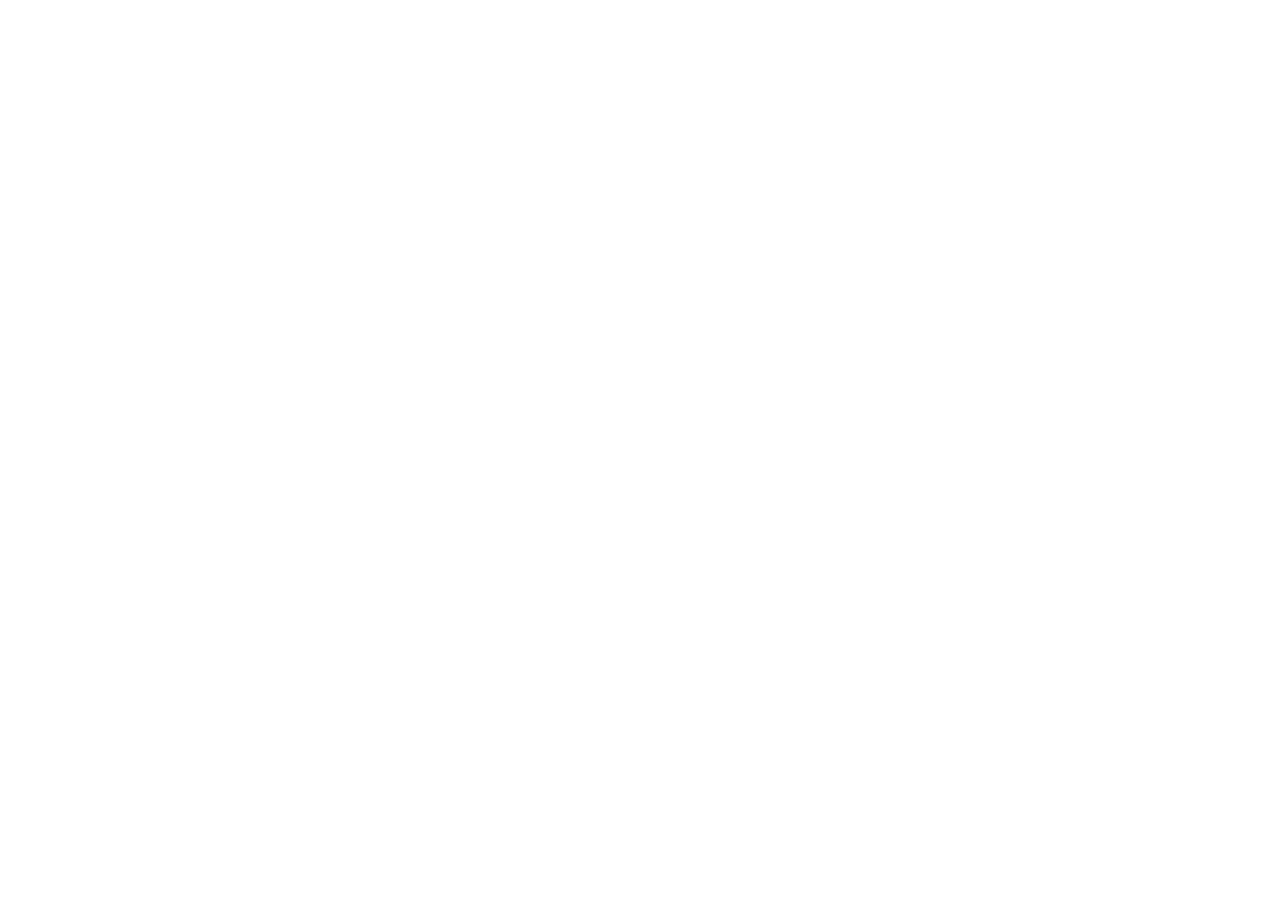
==== contact.html @ cf41403e "set up the files" ====
<!DOCTYPE html>
<html lang="en">
<head>
    <meta charset="UTF-8">
    <meta name="viewport" content="width=device-width, initial-scale=1.0">
    <title>Contact</title>
    <link rel="stylesheet" href="css/bootstrap.min.css">
    <link rel="stylesheet" href="css/style.css">
    <script type="module" src="js/bootstrap.bundle.min.js"></script>    
</head>
<body>
    
</body>
</html>
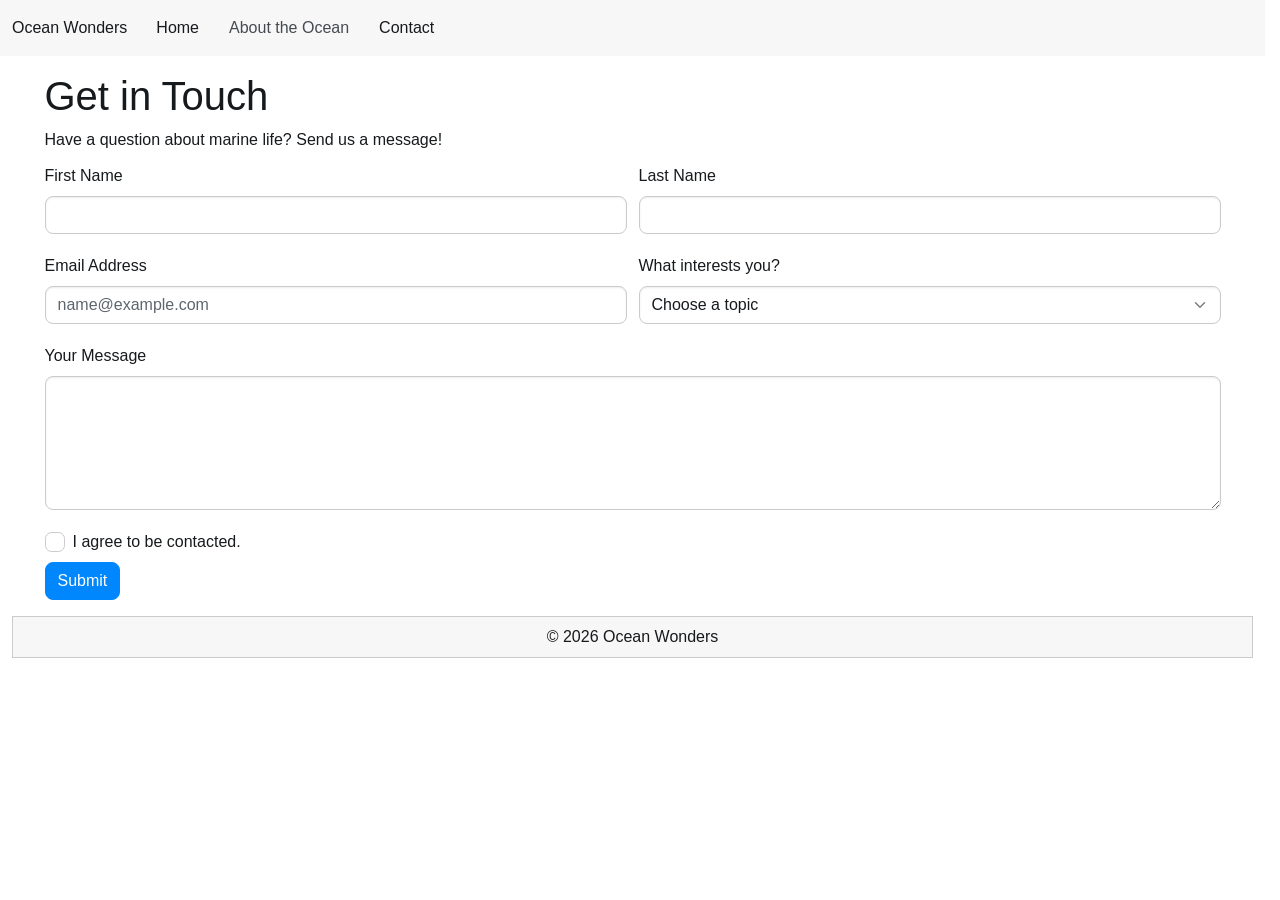
==== commit d88b1d64: "contact page" ====
--- a/contact.html
+++ b/contact.html
@@ -9,6 +9,132 @@
     <script type="module" src="js/bootstrap.bundle.min.js"></script>    
 </head>
 <body>
+    <nav class="navbar md:navbar-expand bg-1 fg-2">
+        <div class="container-fluid">
+            <a class="navbar-brand" href="index.html">Ocean Wonders</a>
+
+            <button class="btn-icon navbar-toggler"
+                    type="button"
+                    data-bs-toggle="drawer"
+                    data-bs-target="#navbarNav"
+                    aria-controls="navbarNav"
+                    aria-expanded="false"
+                    aria-label="Toggle navigation">
+                <span class="navbar-toggler-icon" aria-hidden="true"></span>
+            </button>
+            <dialog class="drawer drawer-end"
+                    tabindex="-1"
+                    id="navbarNav"
+                    aria-labelledby="navbarNavLabel">
+                <div class="drawer-header">
+                    <span class="drawer-title" id="navbarNavLabel">Menu</span>
+                    <button type="button"
+                            class="btn-close"
+                            data-bs-dismiss="drawer"
+                            aria-label="Close">
+                    </button>
+                </div>
+                <div class="drawer-body">
+                    <ul class="navbar-nav">
+
+                        <li class="nav-item">
+                            <a class="nav-link active"
+                               aria-current="page"
+                               href="index.html">Home</a>
+                        </li>
+
+                        <li class="nav-item">
+                            <a class="nav-link" href="#">About the Ocean</a>
+                        </li>
+
+                        <li class="nav-item">
+                            <a class="nav-link active" href="contact.html">Contact</a>
+                        </li>
+                    </ul>
+                </div>
+            </dialog>
+        </div>
+    </nav>
+
+    <main class="container mt-5">
+
+        <h1 class="mb-3">Get in Touch</h1>
+
+        <p class="mb-4">
+            Have a question about marine life?
+            Send us a message!
+        </p>
+
+        <form>
+            <div class="row g-4">
+
+                <div class="col-12 md:col-6">
+                    <div class="mb-3 form-field">
+                        <label for="firstName" class="form-label">First Name</label>
+                        <input type="text" class="form-control"
+                            id="firstName" name="firstName" required>
+                    </div>
+                </div>
+
+                <div class="col-12 md:col-6">
+                    <div class="mb-3 form-field">
+                        <label for="lastName" class="form-label">Last Name</label>
+                        <input type="text" class="form-control"
+                            id="lastName" name="lastName" required>
+                    </div>
+                </div>
+
+                <div class="col-12 md:col-6">
+                    <div class="mb-3 form-field">
+                        <label for="email" class="form-label">Email Address</label>
+                        <input type="email" class="form-control"
+                            id="email" name="email" placeholder="name@example.com" required>
+                    </div>
+                </div>
+
+                <div class="col-12 md:col-6">
+                    <div class="mb-3 form-field">
+                        <label for="topic" class="form-label">What interests you?</label>
+                        <select class="form-control" id="topic" name="topic" required>
+                            <option value="">Choose a topic</option>
+                            <option value="marine-life">Marine Life</option>
+                            <option value="coral-reefs">Coral Reefs</option>
+                            <option value="conservation">Ocean Conservation</option>
+                        </select>
+                    </div>
+                </div>
+
+                <div class="col-12">
+                    <div class="mb-3 form-field">
+                        <label for="message" class="form-label">Your Message</label>
+                        <textarea class="form-control" id="message"
+                                name="message" rows="5" required></textarea>
+                    </div>
+                </div>
+
+                <div class="col-12">
+                    <div class="mb-3 form-field">
+                        <input type="checkbox" class="check"
+                            id="consent" name="consent" required>
+                        <label for="consent">I agree to be contacted.</label>
+                    </div>
+                </div>
+
+            </div>
+
+            <button type="submit" class="btn-solid theme-primary">
+                Submit
+            </button>
+
+        </form>
+
+    </main>
+    <footer class="container-fluid mt-5">
+        <p class="p-3 bg-1 border d-flex justify-content-center">
+            © 2026 Ocean Wonders
+        </p>
+    </footer>
+
     
 </body>
 </html>
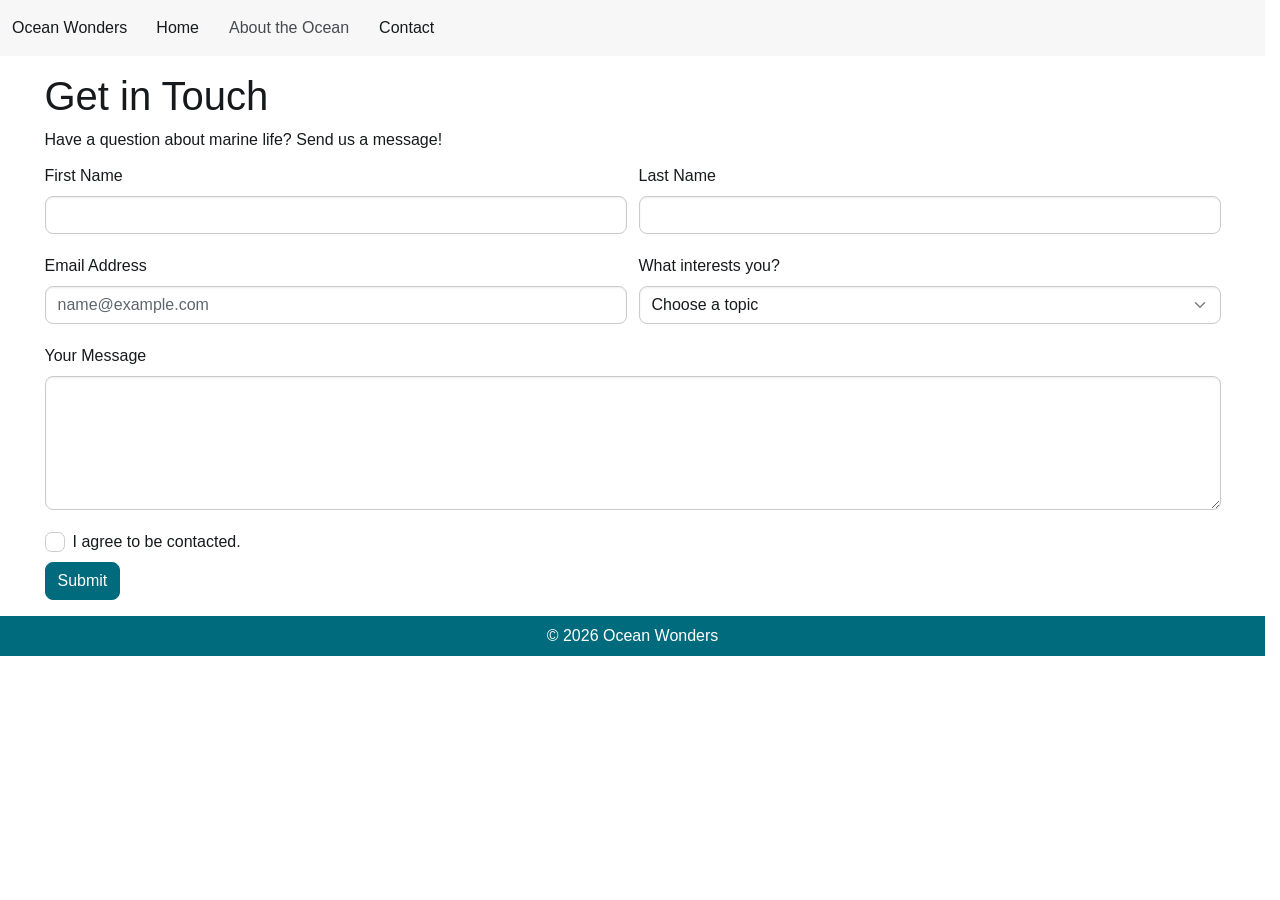
==== commit 984641fc: "css with correct the manta-ray photo" ====
--- a/contact.html
+++ b/contact.html
@@ -129,8 +129,8 @@
         </form>
 
     </main>
-    <footer class="container-fluid mt-5">
-        <p class="p-3 bg-1 border d-flex justify-content-center">
+    <footer class="container-fluid mt-5 ocean-footer">
+        <p class="p-3 d-flex justify-content-center">
             © 2026 Ocean Wonders
         </p>
     </footer>
--- a/css/style.css
+++ b/css/style.css
@@ -0,0 +1,15 @@
+:root {
+    --bs-primary-base: #006B7C;
+    --bs-primary-bg: #006B7C;
+    --bs-primary-contrast: #FFFFFF;
+}
+
+.btn-solid.theme-primary {
+    --bs-theme-bg: var(--bs-primary-bg);
+    --bs-theme-contrast: var(--bs-primary-contrast);
+}
+
+.ocean-footer {
+    background-color: #006B7C;
+    color: #FFFFFF;
+}
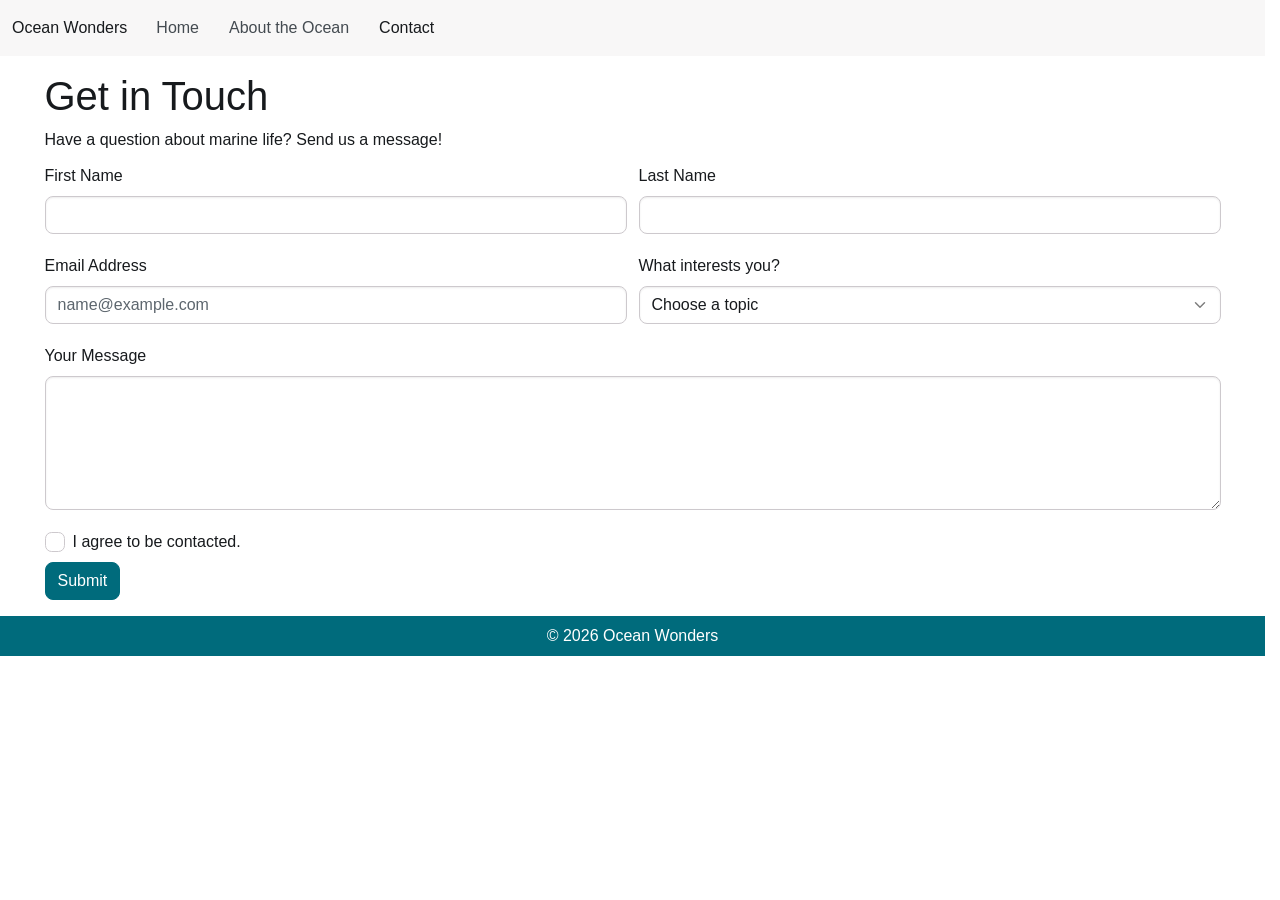
==== commit 27c80677: "final version" ====
--- a/contact.html
+++ b/contact.html
@@ -3,7 +3,7 @@
 <head>
     <meta charset="UTF-8">
     <meta name="viewport" content="width=device-width, initial-scale=1.0">
-    <title>Contact</title>
+    <title>Ocean Wonders - Contact</title>
     <link rel="stylesheet" href="css/bootstrap.min.css">
     <link rel="stylesheet" href="css/style.css">
     <script type="module" src="js/bootstrap.bundle.min.js"></script>    
@@ -38,7 +38,7 @@
                     <ul class="navbar-nav">
 
                         <li class="nav-item">
-                            <a class="nav-link active"
+                            <a class="nav-link"
                                aria-current="page"
                                href="index.html">Home</a>
                         </li>
